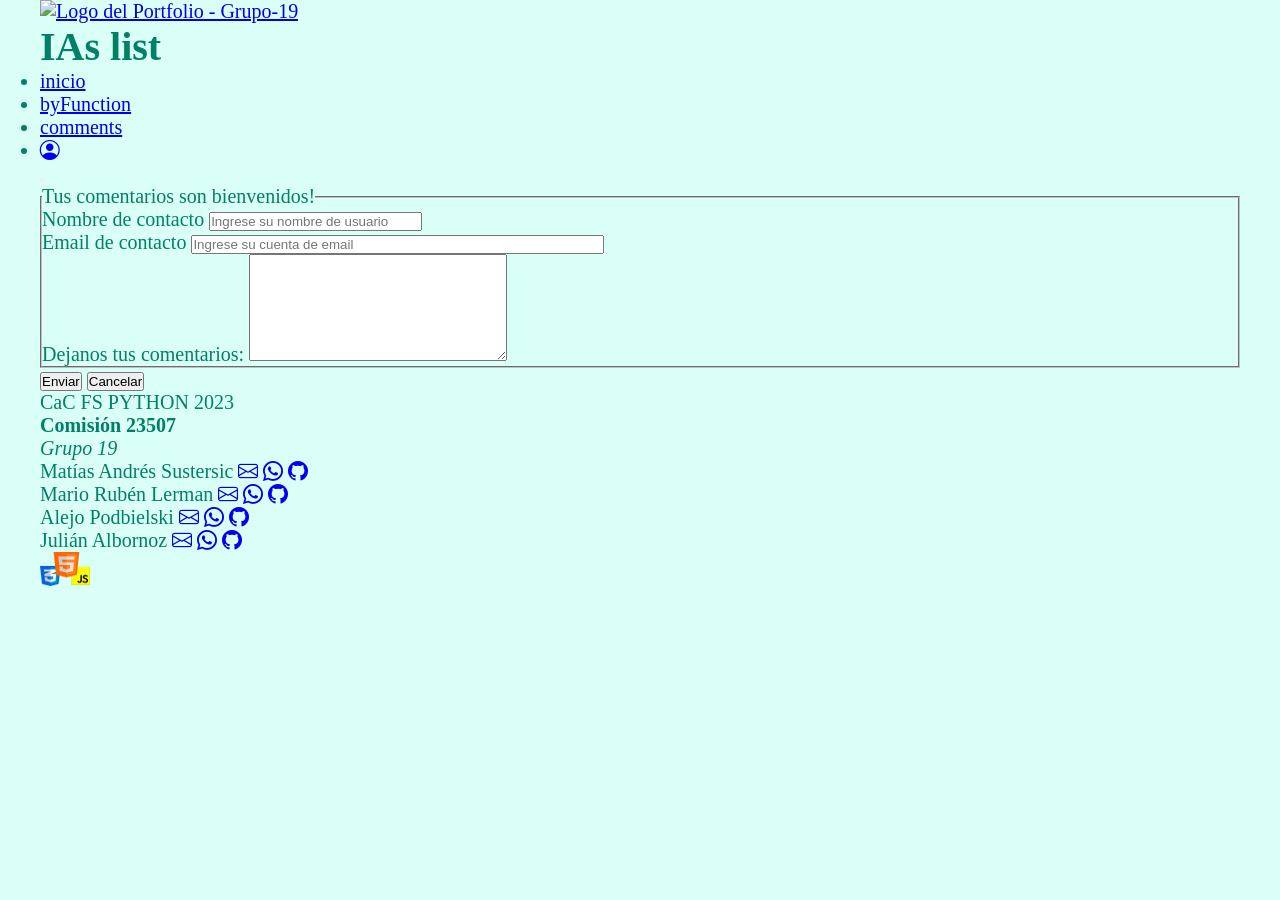
==== pages/forms/fComments.html @ c0b76fc2 "correcciones y conexión a la API" ====
<!DOCTYPE html>
<html lang="es-AR">

<head>
  <meta charset="UTF-8">
  <title>Send us your comments</title>
  <link rel="icon" type="image/x-icon" href="../../assets/media/icons/logo_g19.png" />
  <meta name="viewport" content="user-scalable=no, width=device-width, initial-scale=1" />
  <meta name="keywords" content="" />
  <meta name="description" content="Front-End del trabajo práctico del curso Full-Stack Python 2023 2C - Codo a Codo" />
  <meta name="author" content="Valentín, Matías, Julián, Mario" />

  <link rel="stylesheet" href="../../assets/css/styles.css" />
</head>

<body>
  <header id="headerPri">

    <a id="logoSitio" href="https://net-m.myddns.me">
      <img src="../../assets/media/icons/logo_g19.png" width="55" height="55" alt="Logo del Portfolio - Grupo-19"
        title="Grupo-19" />
    </a>
    <h1>IAs list</h1>
    <nav id="menuPri">
      <ul>
        <li><a href="../../index.html">inicio</a></li>
        <!-- <li><a href="../searchIA.html">searchIA</a></li> -->
        <li><a href="../byFunction.html">byFunction</a></li>
        <li><a href="../comments.html">comments</a></li>
        <li><a href="./fLogin.html"><i class="bi bi-person-circle"></i></a></li>
      </ul>
    </nav>

    <button id="btnMenuPri" type="button"></button>

  </header>

  <main>
    <form id="fComments" method="post">
      <fieldset>
        <legend>Tus comentarios son bienvenidos!</legend>
        <label for="nombre">Nombre de contacto</label>
        <input type="text" name="nombre" id="nombre" size="25" minlength="3" maxlength="30"
          pattern="[A-Za-z]{3,25}" placeholder="Ingrese su nombre de usuario" required />
        <p></p>

        <label for="email">Email de contacto</label>
        <input type="email" name="email" id="email" size="50" minlength="8" maxlength="50"
          pattern="[a-zA-Z0-9._%+-]+@[a-zA-Z0-9.-]+\.[a-zA-Z]{2,}" placeholder="Ingrese su cuenta de email" />
        <p></p>

        <label for="comentario">Dejanos tus comentarios:</label>
        <textarea cols="30" rows="7" name="comentario" id="comentario"
          pattern="[a-zA-Z0-9._%+-]{2,254}"></textarea>
      </fieldset>

      <button id="btnEnviar" name="btnEnviar" type="button">Enviar</button>
      <button id="btnCancel" name="btnCancel" type="reset">Cancelar</button>
    </form>
  </main>

  <footer>
    <section>
      <p>CaC FS PYTHON 2023</p>
      <p><strong>Comisión 23507</strong></p>
      <p><i>Grupo 19</i></p>
    </section>

    <section>
      <article>
        <span>Matías Andrés Sustersic</span>
        <a class="bi bi-envelope" href="mailto:msuster93@gmail.com?$subject=Contacto%20desde%20IAs list"
          title="Email de Matías Andrés Sustersic"></a>
        <a class="bi bi-whatsapp" href="https://api.whatsapp.com/send?phone=5491123917168" target="_blank"
          title="Whatsapp de Matías Andrés Sustersic"></a>
        <a class="bi bi-github iconRed iconRedG icon tresSeg" href="https://github.com/Msustersic" target="_blank"
          title="GitHub"></a>
      </article>
      <article>
        <span>Mario Rubén Lerman</span>
        <a class="bi bi-envelope" href="mailto:mariolerman@gmail.com?$subject=Contacto%20desde%20IAs list"
          title="Email de Mario Rubén Lerman"></a>
        <a class="bi bi-whatsapp"
          href="https://api.whatsapp.com/send?phone=5491145777353&text=Contacto%20desde%20IAs list" target="_blank"
          title="Whatsapp de Mario Lerman"></a>
        <a class="bi bi-github iconRed iconRedG icon tresSeg" href="https://github.com/Marior70" target="_blank"
          title="GitHub"></a>
      </article>      
      <article>
        <span>Alejo Podbielski</span>
        <a class="bi bi-envelope" href="mailto:valentinpodbielski71@gmail.com?$subject=Contacto%20desde%20IAs list"
          title="Email de Alejo Podbielski"></a>
        <a class="bi bi-whatsapp" href="https://api.whatsapp.com/send?phone=5491162037019" target="_blank"
          title="Whatsapp de Alejo Podbielski"></a>
        <a class="bi bi-github iconRed iconRedG icon tresSeg" href="https://github.com/Valentinpodbielski" target="_blank"
          title="GitHub"></a>
      </article>
      <article>
        <span>Julián Albornoz</span>
        <a class="bi bi-envelope" href="mailto:julian.alborno05@gmail.com?$subject=Contacto%20desde%20IAs list"
          title="Email de Julián Albornoz"></a>
        <a class="bi bi-whatsapp" href="https://api.whatsapp.com/send?phone=5491150051266" target="_blank"
          title="Whatsapp de Julián Albornoz"></a>
        <a class="bi bi-github iconRed iconRedG icon tresSeg" href="https://github.com/julianliyo" target="_blank"
          title="GitHub"></a>
      </article>
    </section>
    <img src="../../assets/media/icons/logo_tecno.png" alt="Logo de CSS-3" style="width: 50px;height: 33.5px;">
  </footer>

  <script src="../../assets/js/comments/idxFComment.js" type="module"></script>
  <script src="../../assets/js/index.js"></script>
</body>

</html>
---- assets/css/styles.css ----
@import url("https://cdn.jsdelivr.net/npm/bootstrap-icons@1.10.5/font/bootstrap-icons.css");
@import url("header.css");
@import url("main.css");
@import url("footer.css");
@import url("fLogin.css");
@import url("fcomments.css");
@import url("./byFunction/styles.css");
@import url("./comments/styles.css");

@media only screen and (min-width: 576px) {
   :root {
      font-size: 20px;
   }
}

@media only screen and (min-width: 768px) {
   :root {
      font-size: 20px;
   }
}

@media only screen and (min-width: 992px) {
   :root {
      font-size: 22px;
   }
}

@media only screen and (min-width: 1200px) {
   :root {
      font-size: 24px;
   }
}

:root {
   font-size: 20px;
   /* Declaración de constantes */
   --font-base: Quicksand,
      Roboto,
      Sans-serif;
   --font-0: 0.5rem;
   --font-1: 0.6rem;
   --font-2: 0.8rem;
   --font-3: 1rem;
   --font-4: 1.2rem;
   --font-5: 1.4rem;
   --font-6: 1.6rem;
   --font-7: 1.8rem;
   --font-8: 2rem;

   --color-0: rgb(0, 43, 34);
   --color-1: rgb(0, 85, 68);
   --color-2: rgb(0, 128, 102);
   --color-3: rgb(0, 170, 136);
   --color-4: rgb(0, 212, 170);
   --color-5: rgb(0, 255, 204);
   --color-6: rgb(42, 255, 213);
   --color-7: rgb(85, 255, 221);
   --color-8: rgb(128, 255, 230);
   --color-9: rgb(170, 255, 238);
   --color-10: rgb(213, 255, 246);

   --color-0a: rgba(0, 43, 34, .8);
   --color-1a: rgba(0, 85, 68, .8);
   --color-2a: rgba(0, 128, 102, .8);
   --color-3a: rgba(0, 170, 136, .8);
   --color-4a: rgba(0, 212, 170, .8);
   --color-5a: rgba(0, 255, 204, .8);
   --color-6a: rgba(42, 255, 213, .8);
   --color-7a: rgba(85, 255, 221, .8);
   --color-8a: rgba(128, 255, 230, .8);
   --color-9a: rgba(170, 255, 238, .8);
   --color-10a: rgba(213, 255, 246, .9);

   --color-lst1: rgba(177, 214, 206, 0.8);
   --color-lst2: rgb(220, 250, 244);
   
   --color-wsp: green;
   --color-mail: blue;
   --color-github: black;

   --colorNew: green;
   --colorNew-a: rgba(0, 255, 0, .7);
   --colorEdt: blue;
   --colorEdt-a: rgba(0, 0, 255, .3);
   --colorDel: red;
   --colorDel-a: rgba(255, 0, 0, .4);

   --sombra-0: 0 2px 5px rgba(0, 212, 170, 0.294), 0 3px 12px rgba(0, 212, 170, 0.5);
   --sombra-1: 0 1px 3px rgba(0, 212, 170, 0.9), 0 2px 5px rgba(0, 212, 170, 0.5);
   --sombra-2: 0 3px 7px rgba(0, 128, 102, 0.945), 0 2px 10px rgba(0, 128, 102, 0.74);
   --sombra-3: 0 1px 2px rgba(0, 43, 34, 0.945), 0 2px 3px rgba(0, 43, 34, 0.74);

   --color-std1: tomato;
   --color-std2: orange;
   --color-std3: dodgerblue;
   --color-std4: mediumseagreen;
   --color-std5: gray;
   --color-std6: slateblue;
   --color-std7: violet;
   --color-std8: lightgray;
}

*,
html {
   margin: 0;
   padding: 0;
   box-sizing: border-box;
}

*,
*::before,
*::after {
   box-sizing: inherit;
}

body {
   height: 100svh;
   width: 100svw;

   font-size: var(--font-size);
   color: var(--color-2);
   overflow: hidden;

   background-color: var(--color-10a);
}

.btnNew {
   padding: 0 5px;
   vertical-align: middle;
   border-radius: 50%;
   border: none;
   background-color: var(--colorNew);
   color: var(--color-6);
}

.btnNew:hover {
   cursor: pointer;
   background-color: var(--colorNew-a);
   color: var(--color-0);
}

.btnEdt {
   padding: 0 2px;
   border-radius: 50%;
   border: none;
   background-color: var(--colorEdt);
   color: var(--color-6);
}

.btnEdt:hover {
   cursor: pointer;
   background-color: var(--colorEdt-a);
   color: var(--color-0);
}

.btnDel {
   padding: 0 4px;
   border-radius: 50%;
   border: none;
   background-color: var(--colorDel);
   color: var(--color-6);
}

.btnDel:hover {
   cursor: pointer;
   background-color: var(--colorDel-a);
   color: var(--color-0);
}

.oculto{
   display: none;
}

/* **** Configuración Responsive **********************************************/

@media only screen and (min-width: 768px) {
   html {
      overflow: visible;
   }

   body>header,
   body>main,
   body>footer {
      margin: 0 auto;
      max-width: 1200px;
   }
}
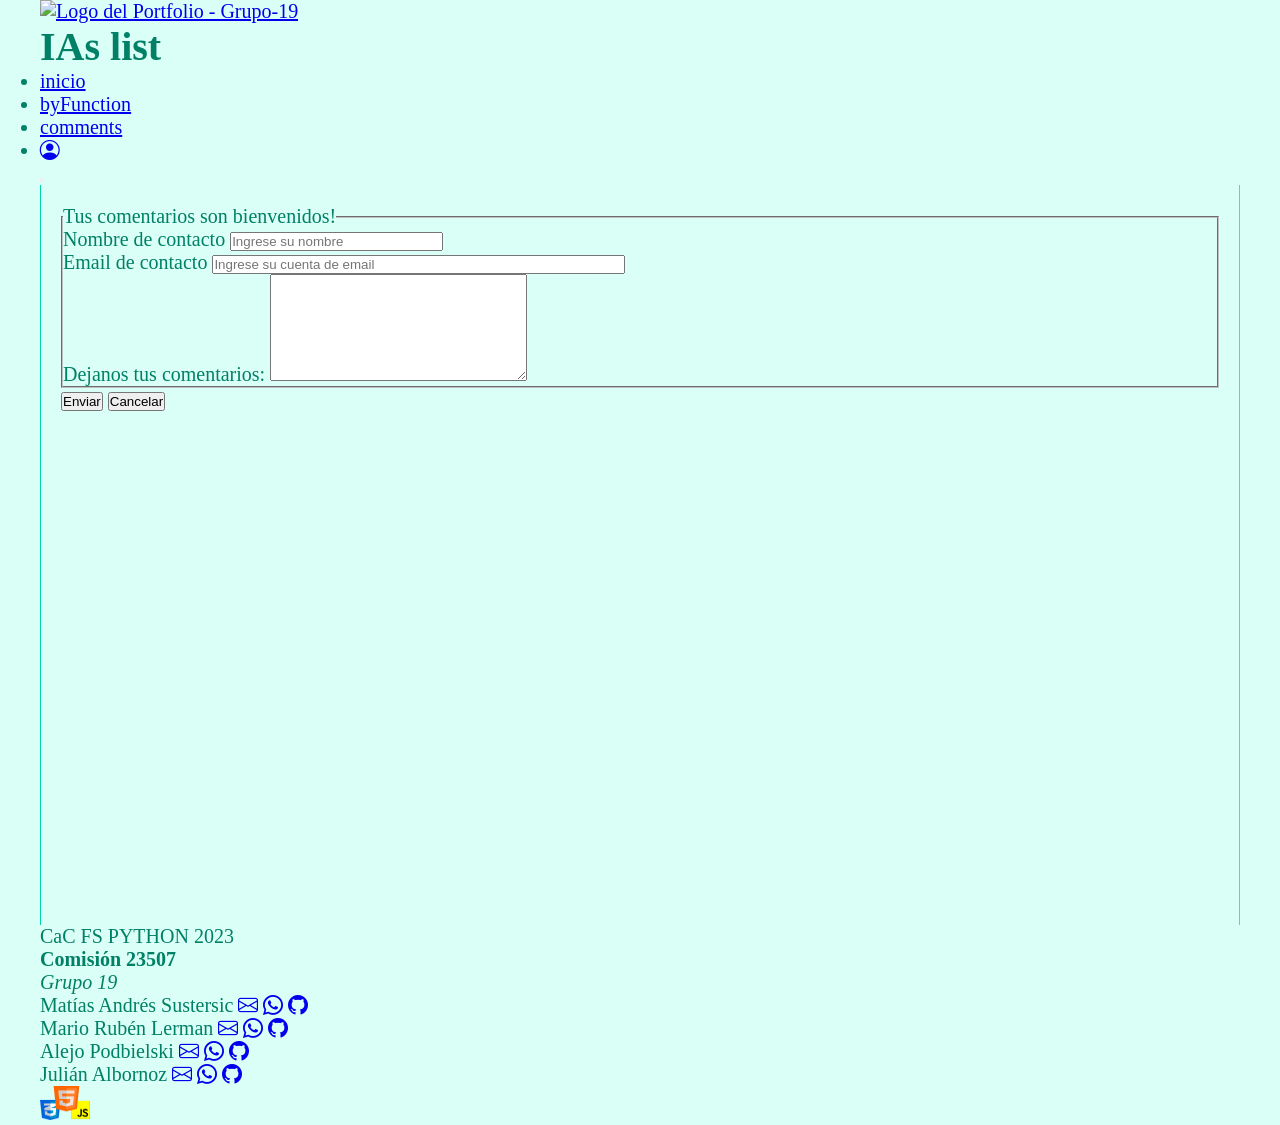
==== commit aba31489: "retoques en estilos y labels de fComments" ====
--- a/pages/forms/fComments.html
+++ b/pages/forms/fComments.html
@@ -41,12 +41,12 @@
         <legend>Tus comentarios son bienvenidos!</legend>
         <label for="nombre">Nombre de contacto</label>
         <input type="text" name="nombre" id="nombre" size="25" minlength="3" maxlength="30"
-          pattern="[A-Za-z]{3,25}" placeholder="Ingrese su nombre de usuario" required />
+          pattern="[A-Za-z]{3,25}" placeholder="Ingrese su nombre" required />
         <p></p>
 
         <label for="email">Email de contacto</label>
         <input type="email" name="email" id="email" size="50" minlength="8" maxlength="50"
-          pattern="[a-zA-Z0-9._%+-]+@[a-zA-Z0-9.-]+\.[a-zA-Z]{2,}" placeholder="Ingrese su cuenta de email" />
+          placeholder="Ingrese su cuenta de email" />
         <p></p>
 
         <label for="comentario">Dejanos tus comentarios:</label>
--- a/assets/css/styles.css
+++ b/assets/css/styles.css
@@ -167,9 +167,9 @@
    color: var(--color-0);
 }
 
-.oculto{
+/* .oculto{
    display: none;
-}
+} */
 
 /* **** Configuración Responsive **********************************************/
 
